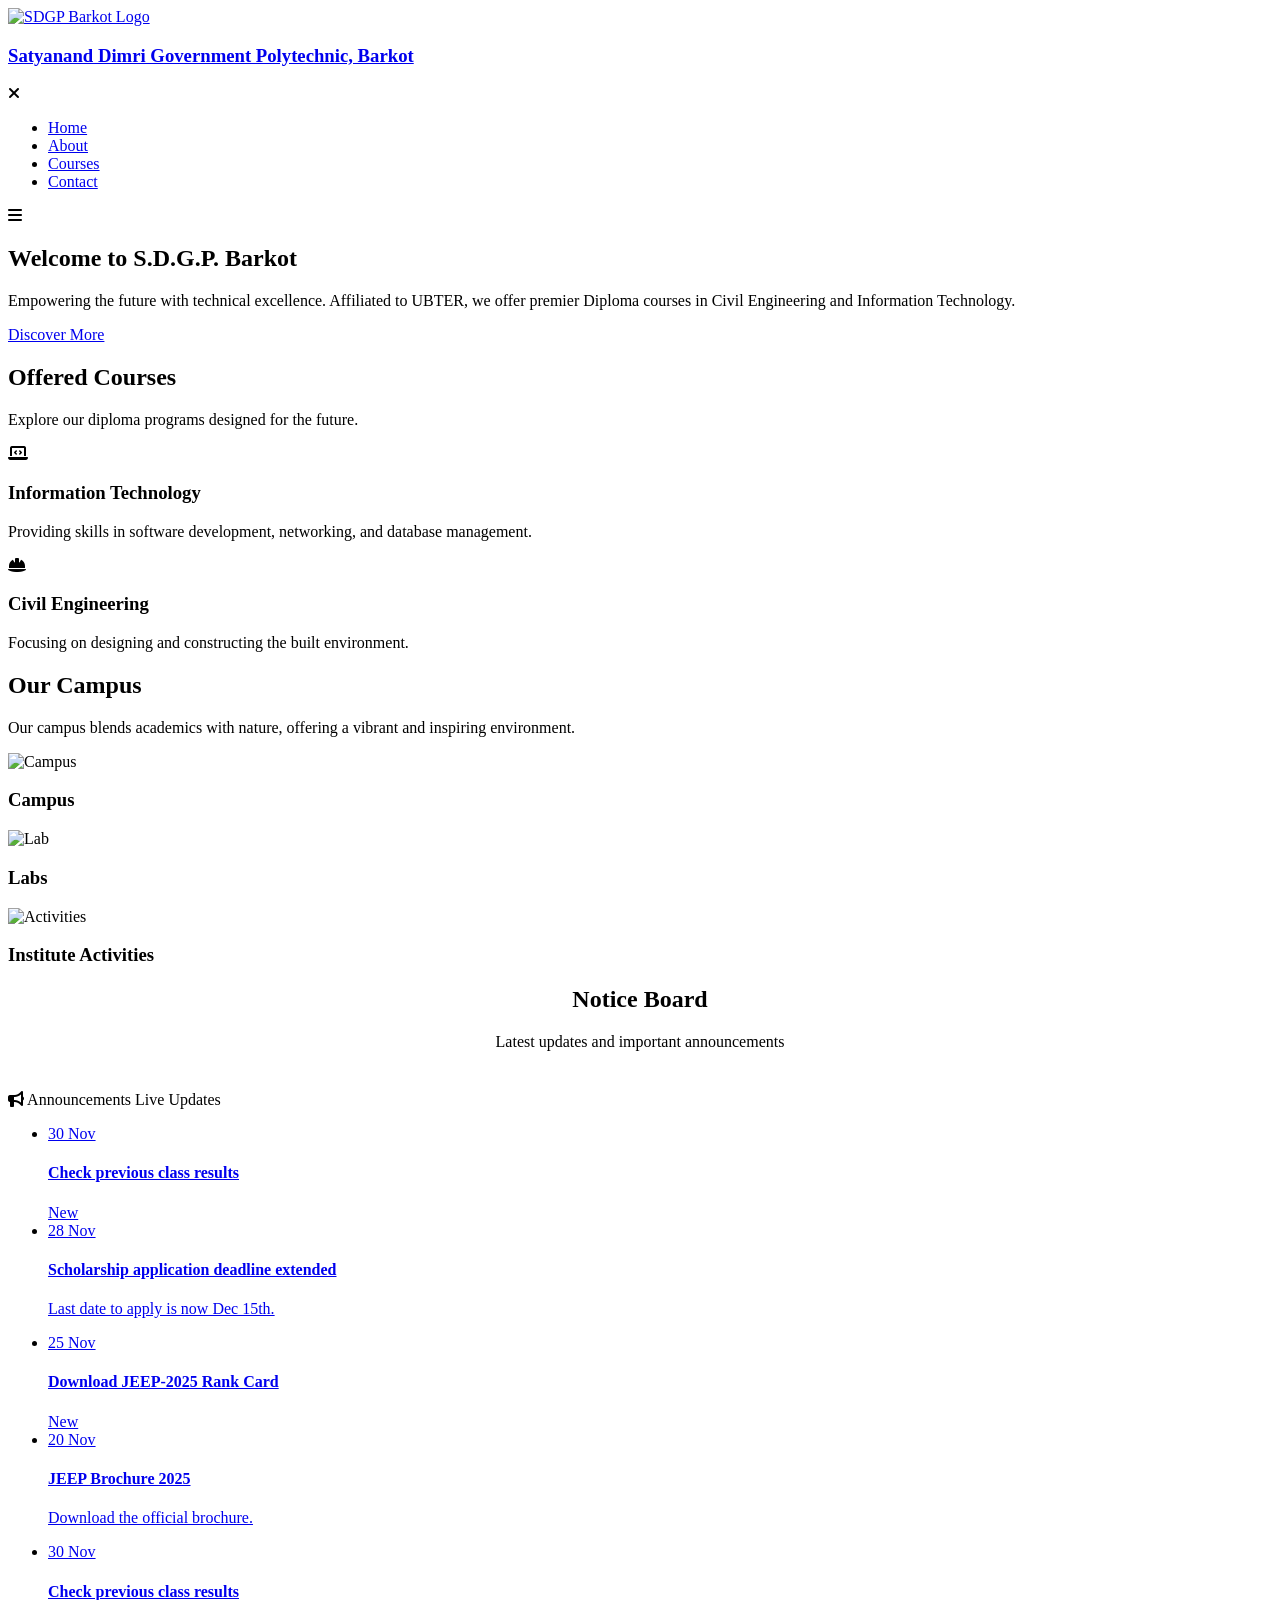
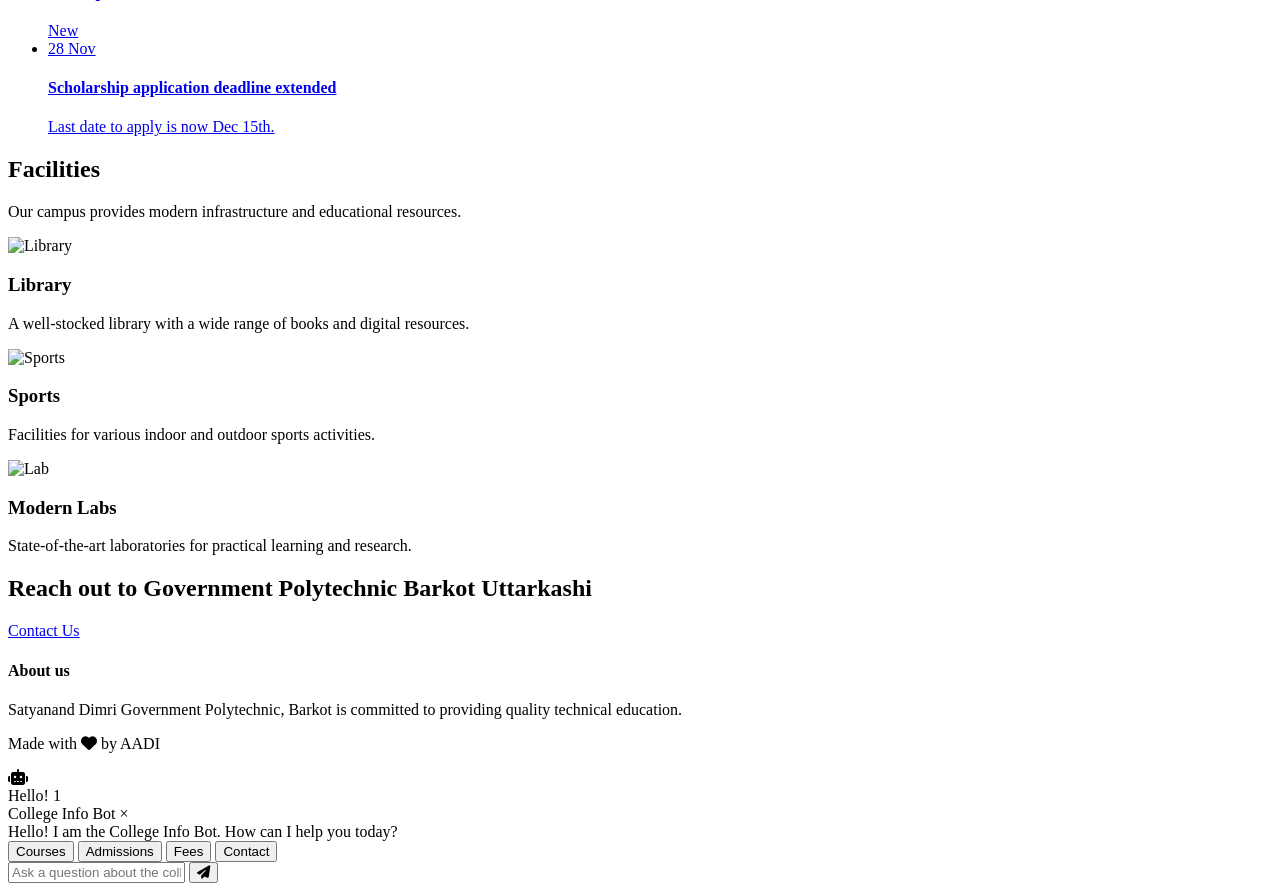
==== index.html @ 7f88448d "Add files via upload" ====
<!DOCTYPE html>
<html lang="en">

<head>
  <meta charset="UTF-8">
  <meta name="viewport" content="width=device-width, initial-scale=1.0">
  <title>SDGP Barkot - College Chatbot</title>

  <!-- Google Fonts -->
  <link rel="preconnect" href="https://fonts.googleapis.com">
  <link rel="preconnect" href="https://fonts.gstatic.com" crossorigin>
  <link href="https://fonts.googleapis.com/css2?family=Poppins:wght@300;400;500;600;700&display=swap" rel="stylesheet">

  <!-- Font  -->
  <link rel="stylesheet" href="https://cdnjs.cloudflare.com/ajax/libs/font-awesome/6.5.0/css/all.min.css">
  <link rel="stylesheet" href="css/style.css">
</head>

<body>
  <!-- Header section -->
  <section class="header">

    <nav>
      <a href="index.html"><img src="collegepic/logo.png" alt="SDGP Barkot Logo" /></a>
      <h3><a href="index.html">Satyanand Dimri Government Polytechnic, Barkot</a></h3>

      <div class="nav-links" id="navlinks">
        <i class="fa fa-times" onclick="hideMenu()"></i>
        <ul>
          <li><a href="index.html">Home</a></li>
          <li><a href="about.html">About</a></li>
          <li><a href="course.html">Courses</a></li>
          <li><a href="contact.html">Contact</a></li>
        </ul>
      </div>
      <i class="fa fa-bars" onclick="showMenu()"></i>
    </nav>

    <div class="text-box">
      <h1>Welcome to S.D.G.P. Barkot</h1>
      <p>
        Empowering the future with technical excellence.
        Affiliated to UBTER, we offer premier Diploma courses in Civil Engineering and Information Technology.
      </p>
      <a href="about.html" class="f-btn">Discover More</a>
    </div>
  </section>

  <!-- Courses section -->
  <section id="courses" class="content-section">
    <div class="container">
      <h2>Offered Courses</h2>
      <p>Explore our diploma programs designed for the future.</p>
      <div class="courses-container">
        <div class="card">
          <i class="fas fa-laptop-code card-icon"></i>
          <h3>Information Technology</h3>
          <p>Providing skills in software development, networking, and database management.</p>
        </div>

        <div class="card">
          <i class="fas fa-hard-hat card-icon"></i>
          <h3>Civil Engineering</h3>
          <p>Focusing on designing and constructing the built environment.</p>
        </div>
      </div>
    </div>
  </section>


  <!-- Campus section -->
  <section class="campus reveal">
    <h1>Our Campus</h1>
    <p>Our campus blends academics with nature, offering a vibrant and inspiring environment.</p>
    <div class="row">
      <div class="campus-col">
        <img src="collegepic/campus.jpeg" alt="Campus">
        <div class="layer">
          <h3>Campus</h3>
        </div>
      </div>

      <div class="campus-col">
        <img src="collegepic/lab.jpg" alt="Lab">
        <div class="layer">
          <h3>Labs</h3>
        </div>
      </div>

      <div class="campus-col">
        <img src="collegepic/activity.jpeg" alt="Activities">
        <div class="layer">
          <h3>Institute Activities</h3>
        </div>
      </div>
    </div>
  </section>


  <!-- Notice Board section -->
  <section id="notices" class="content-section notice-section">
    <div class="container">
      <div class="section-header" style="text-align: center; margin-bottom: 40px;">
        <h2>Notice Board</h2>
        <p>Latest updates and important announcements</p>
      </div>

      <div class="notice-board-wrapper">
        <div class="notice-header">
          <span><i class="fas fa-bullhorn"></i> Announcements</span>
          <span class="live-indicator"><span class="blink"></span> Live Updates</span>
        </div>
        <div class="notice-scroller">
          <ul class="notice-list-vertical">
            <!-- List of notices -->
            <li>
              <a href="https://ubterex.in/Student/Login.aspx" target="_blank">
                <div class="notice-date">
                  <span class="day">30</span>
                  <span class="month">Nov</span>
                </div>
                <div class="notice-content">
                  <h4>Check previous class results</h4>
                  <span class="badge new">New</span>
                </div>
              </a>
            </li>
            <li>
              <a href="https://scholarships.gov.in/Students" target="_blank">
                <div class="notice-date">
                  <span class="day">28</span>
                  <span class="month">Nov</span>
                </div>
                <div class="notice-content">
                  <h4>Scholarship application deadline extended</h4>
                  <p>Last date to apply is now Dec 15th.</p>
                </div>
              </a>
            </li>
            <li>
              <a href="https://ubterjeep.co.in/Result/Jeeprank.aspx" target="_blank">
                <div class="notice-date">
                  <span class="day">25</span>
                  <span class="month">Nov</span>
                </div>
                <div class="notice-content">
                  <h4>Download JEEP-2025 Rank Card</h4>
                  <span class="badge new">New</span>
                </div>
              </a>
            </li>
            <li>
              <a href="https://gpbarkot.org.in/wp-content/uploads/2025/03/JEEP_Brochure2025.pdf" target="_blank">
                <div class="notice-date">
                  <span class="day">20</span>
                  <span class="month">Nov</span>
                </div>
                <div class="notice-content">
                  <h4>JEEP Brochure 2025</h4>
                  <p>Download the official brochure.</p>
                </div>
              </a>
            </li>
            <!-- Duplicate notices for scrolling effect -->
            <li>
              <a href="https://ubterex.in/Student/Login.aspx" target="_blank">
                <div class="notice-date">
                  <span class="day">30</span>
                  <span class="month">Nov</span>
                </div>
                <div class="notice-content">
                  <h4>Check previous class results</h4>
                  <span class="badge new">New</span>
                </div>
              </a>
            </li>
            <li>
              <a href="https://scholarships.gov.in/Students" target="_blank">
                <div class="notice-date">
                  <span class="day">28</span>
                  <span class="month">Nov</span>
                </div>
                <div class="notice-content">
                  <h4>Scholarship application deadline extended</h4>
                  <p>Last date to apply is now Dec 15th.</p>
                </div>
              </a>
            </li>
          </ul>
        </div>
      </div>
    </div>
  </section>


  <!-- Facilities section -->
  <section class="facilities reveal">
    <h1>Facilities</h1>
    <p>Our campus provides modern infrastructure and educational resources.</p>
    <div class="row">
      <div class="facilities-col">
        <img src="collegepic/library2.jpg" alt="Library" class="facilities-col-ii">
        <h3>Library</h3>
        <p>A well-stocked library with a wide range of books and digital resources.</p>
      </div>

      <div class="facilities-col">
        <img src="collegepic/Sports-1-1.jpeg" alt="Sports" class="facilities-col-ii">
        <h3>Sports</h3>
        <p>Facilities for various indoor and outdoor sports activities.</p>
      </div>

      <div class="facilities-col">
        <img src="collegepic/lab.jpg" alt="Lab" class="facilities-col-ii">
        <h3>Modern Labs</h3>
        <p>State-of-the-art laboratories for practical learning and research.</p>
      </div>
    </div>
  </section>


  <!-- Contact section -->
  <section class="Contact">
    <h1>Reach out to Government Polytechnic Barkot Uttarkashi</h1>
    <a href="contact.html" class="f-btn">Contact Us</a>
  </section>


  <!-- Footer section -->
  <section class="footer">
    <h4>About us</h4>
    <p>Satyanand Dimri Government Polytechnic, Barkot is committed to providing quality technical education.</p>
    <p>Made with <i class="fa fa-heart"></i> by AADI </p>
  </section>


  <!-- Chatbot integration -->
  <!-- Container for the chatbot -->
  <div id="chatbot-container">
    <div id="chatbot-toggle-button" title="Chat with us!">
      <div class="pulse-ring"></div>
      <div class="icon-container">
        <i class="fas fa-robot bot-icon"></i>
      </div>
      <span class="hello-bubble">Hello!</span>
      <span class="notification-badge">1</span>
    </div>
    <div id="chatbot-window" class="hidden">
      <div id="chatbot-header">
        College Info Bot
        <span id="chatbot-close-button">&times;</span>
      </div>
      <div id="chatbot-messages">
        <div class="message bot-message">Hello! I am the College Info Bot. How can I help you today?</div>
        <div class="quick-questions-container">
          <button class="quick-btn" data-question="What courses are offered?">Courses</button>
          <button class="quick-btn" data-question="How do I apply?">Admissions</button>
          <button class="quick-btn" data-question="What are the fees?">Fees</button>
          <button class="quick-btn" data-question="Contact information">Contact</button>
        </div>
      </div>
      <div id="chatbot-input-area">
        <input type="text" id="user-input" placeholder="Ask a question about the college...">
        <button id="send-button"><i class="fas fa-paper-plane"></i></button>
      </div>
    </div>
  </div>

  <!-- Load JavaScript files -->
  <script src="js/chatbot.js?v=1.2"></script>
  <script src="js/main.js"></script>

  <!-- Script for mobile menu toggle -->
  <script>
    var navLinks = document.getElementById("navlinks");
    function showMenu() {
      navLinks.style.right = "0";
    }
    function hideMenu() {
      navLinks.style.right = "-250px";
    }
  </script>
</body>

</html>
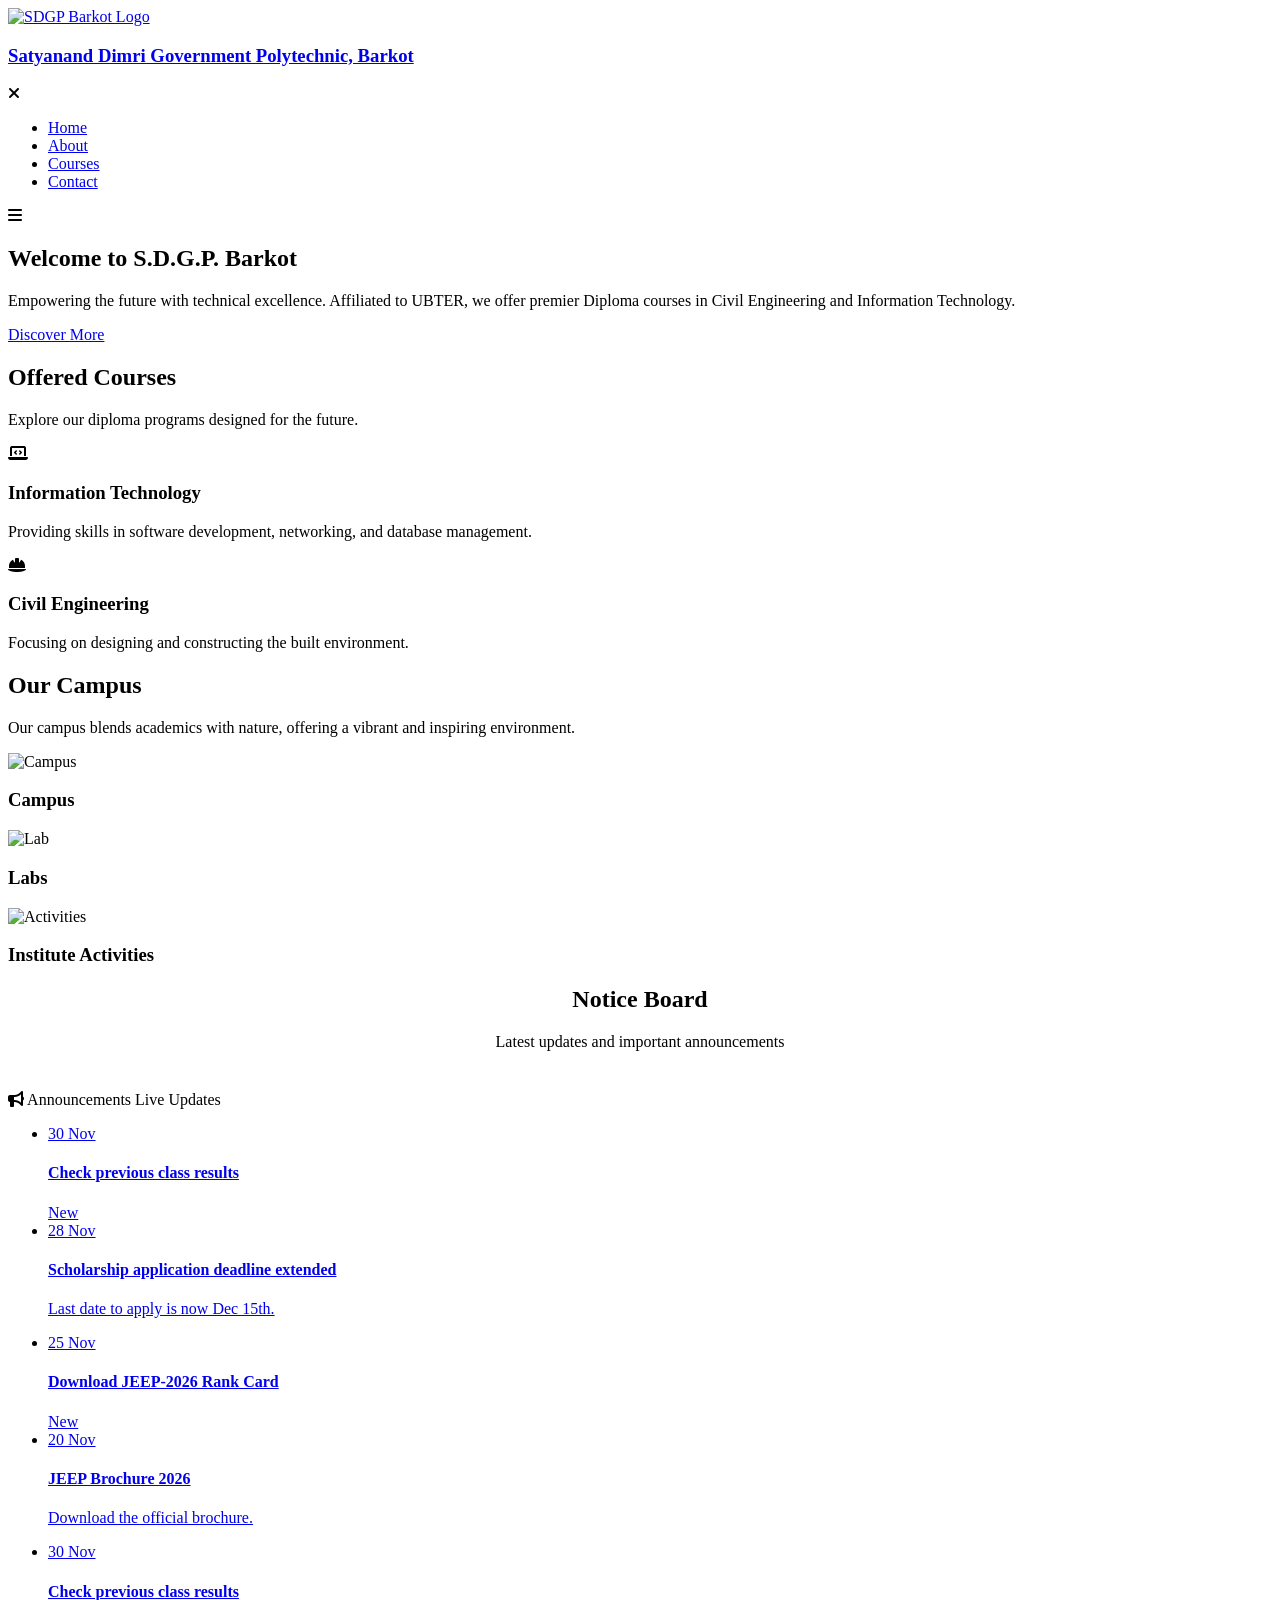
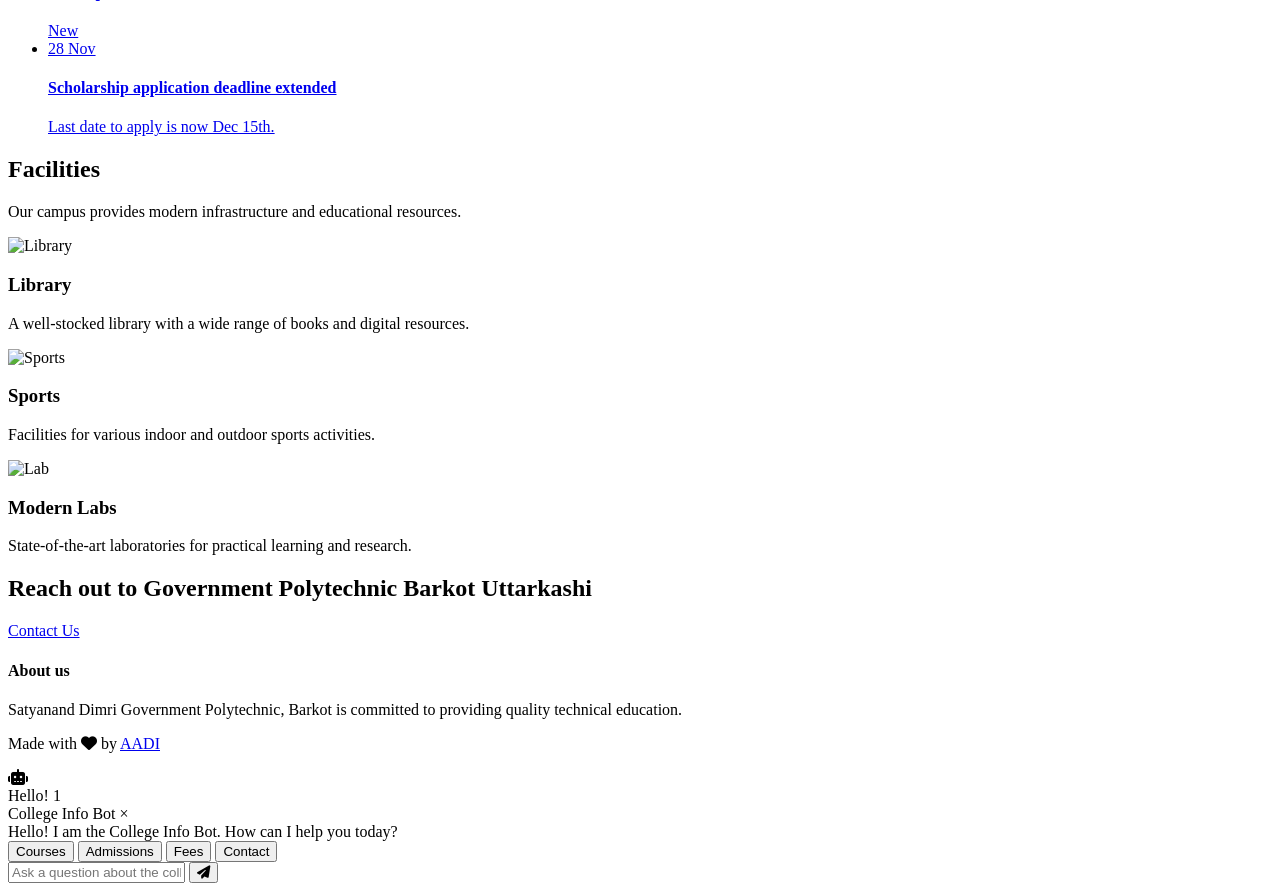
==== commit ae15696b: "Update the site content" ====
--- a/index.html
+++ b/index.html
@@ -144,7 +144,7 @@
                   <span class="month">Nov</span>
                 </div>
                 <div class="notice-content">
-                  <h4>Download JEEP-2025 Rank Card</h4>
+                  <h4>Download JEEP-2026 Rank Card</h4>
                   <span class="badge new">New</span>
                 </div>
               </a>
@@ -156,7 +156,7 @@
                   <span class="month">Nov</span>
                 </div>
                 <div class="notice-content">
-                  <h4>JEEP Brochure 2025</h4>
+                  <h4>JEEP Brochure 2026</h4>
                   <p>Download the official brochure.</p>
                 </div>
               </a>
@@ -230,14 +230,14 @@
   <section class="footer">
     <h4>About us</h4>
     <p>Satyanand Dimri Government Polytechnic, Barkot is committed to providing quality technical education.</p>
-    <p>Made with <i class="fa fa-heart"></i> by AADI </p>
-  </section>
-
-
-  <!-- Chatbot integration -->
+    <p>Made with <i class="fa fa-heart"></i> by <a href ="https://adityanegi.in"> AADI</a> </p>
+  </section>
+
+
+
   <!-- Container for the chatbot -->
   <div id="chatbot-container">
-    <div id="chatbot-toggle-button" title="Chat with us!">
+    <div id="chatbot-toggle-button" title="Chat with me!">
       <div class="pulse-ring"></div>
       <div class="icon-container">
         <i class="fas fa-robot bot-icon"></i>
@@ -282,4 +282,4 @@
   </script>
 </body>
 
-</html>+</html>
